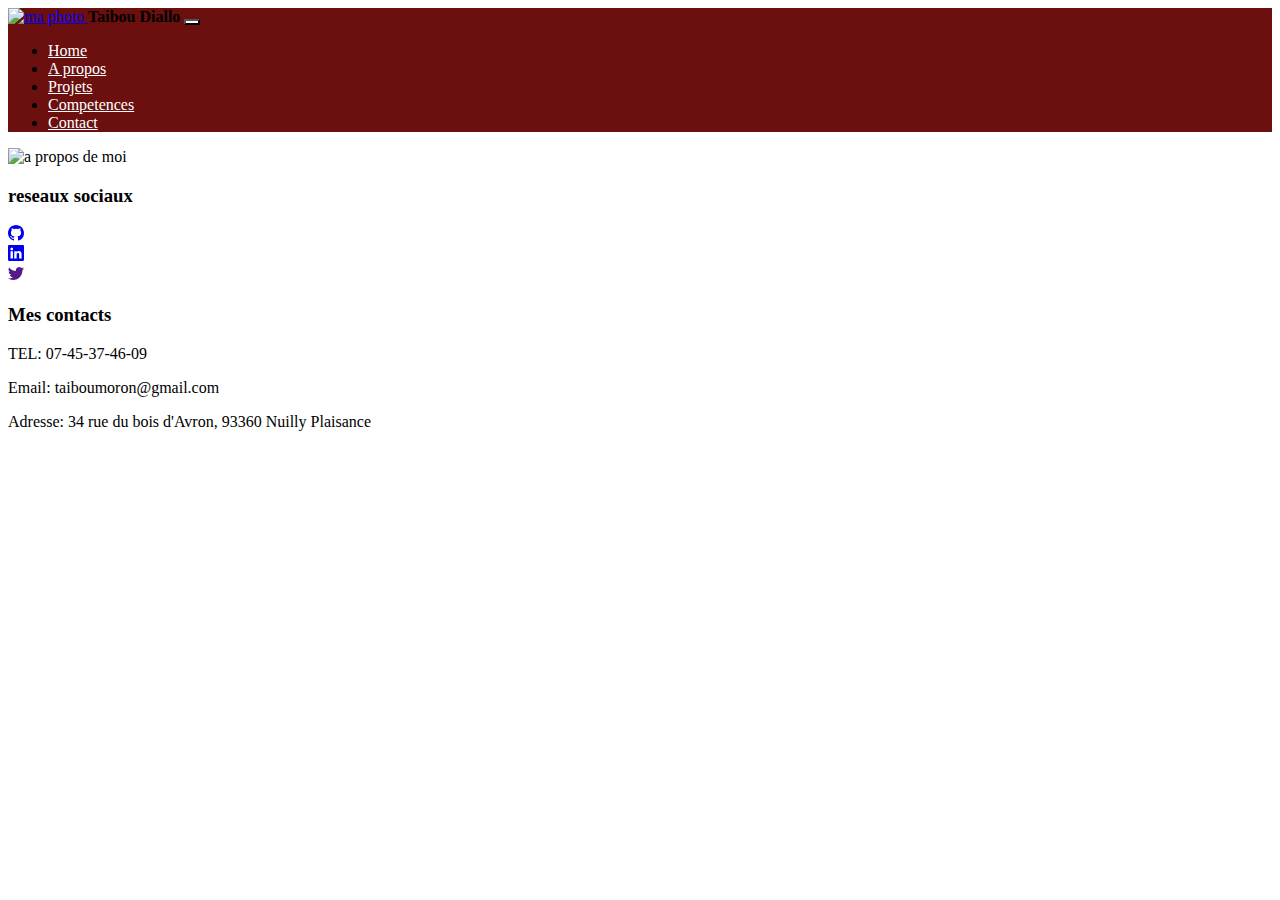
==== about.html @ 60ac05cd "Add files via upload" ====
<!DOCTYPE html>
<html lang="fr">

<head>
    <meta charset="UTF-8">
    <meta http-equiv="X-UA-Compatible" content="IE=edge">
    <meta name="viewport" content="width=device-width, initial-scale=1.0">
    <title>Mon Portfolio</title>
    <!--le css bootstrap-->
    <link rel="stylesheet" href="css/bootstrap.min.css">
    <!--mon css-->
    <link rel="stylesheet" href="css/style.css">
    <!--le js de bootstrap-->
    <script src="js/bootstrap.bundle.min.js" defer></script>


</head>

<body>

    <!-- la barre de navigation-->
    <header class="navbar fixed-top navbar-expand-md navbar-light" style="background-color: rgb(107, 15, 15);">
        <a href="#" class="navbar-brand">
            <!-- <video src="images/logo.mp4"></video> -->
            <img src="images/tais.jpg" alt="ma photo ">
        </a>
        <strong>
            <span>Taibou Diallo</span>
        </strong>
        <button type="button" class="navbar-toggler" data-bs-toggle="collapse" data-bs-target="#navbar-content"
            style="background-color: white;">
            <!--navbar-toggler-icon permet d'ajouter l'icon du button pour les ecrans les plus petits-->
            <span class="navbar-toggler-icon"></span>
        </button>
        <nav class="collapse navbar-collapse" id="navbar-content">
            <ul class="navbar-nav ms-auto">
                <li class="nav-item"><a class="nav-link" href="index.html" style="color: white;"> Home</a></li>
                <li class="nav-item"><a class="nav-link" href="about.html" style="color: white;">A propos</a></li>
                <li class="nav-item"><a class="nav-link" href="projet.html" style="color: white;">Projets</a></li>
                <li class="nav-item"><a class="nav-link" href="competence.html" style="color: white;">Competences</a>
                </li>
                <li class="nav-item"><a class="nav-link" href="contact.html" style="color: white;">Contact</a></li>
            </ul>
        </nav>
    </header>

    <div class="contenu">
        <div class="container-about">
            <diV class="col-8 offset-2">
                <div class="carousel-inner">
                    <div class="item">
                        <img src="images/profile.png" alt="a propos de moi" class="d-block w-100 img-fluid rounded">
                    </div>
                </div>
            </diV>
        </div>


        <div class="about">

        </div>

    </div>
    <footer>
        <div class="contenu-footer">
            <div class=" bloc colonne-reseaux_sociaux">
                <h3> reseaux sociaux</h3>
                <div class="colonne">
                    <!--lien de l'icone git hub sur bootstrap-->
                    <a href="https://github.com/Taibou-diallo/">
                        <svg xmlns="http://www.w3.org/2000/svg" width="16" height="16" fill="currentColor"
                            class="bi bi-github" viewBox="0 0 16 16">
                            <path
                                d="M8 0C3.58 0 0 3.58 0 8c0 3.54 2.29 6.53 5.47 7.59.4.07.55-.17.55-.38 0-.19-.01-.82-.01-1.49-2.01.37-2.53-.49-2.69-.94-.09-.23-.48-.94-.82-1.13-.28-.15-.68-.52-.01-.53.63-.01 1.08.58 1.23.82.72 1.21 1.87.87 2.33.66.07-.52.28-.87.51-1.07-1.78-.2-3.64-.89-3.64-3.95 0-.87.31-1.59.82-2.15-.08-.2-.36-1.02.08-2.12 0 0 .67-.21 2.2.82.64-.18 1.32-.27 2-.27.68 0 1.36.09 2 .27 1.53-1.04 2.2-.82 2.2-.82.44 1.1.16 1.92.08 2.12.51.56.82 1.27.82 2.15 0 3.07-1.87 3.75-3.65 3.95.29.25.54.73.54 1.48 0 1.07-.01 1.93-.01 2.2 0 .21.15.46.55.38A8.012 8.012 0 0 0 16 8c0-4.42-3.58-8-8-8z" />
                        </svg>
                    </a>
                </div>
                <div class="colonne">
                    <!--lien de l'icone de linkIdin sur bootstrap-->
                    <a href="https://linkedin.com/in/taibou-diallo-3a911b225">
                        <svg xmlns="http://www.w3.org/2000/svg" width="16" height="16" fill="currentColor"
                            class="bi bi-linkedin" viewBox="0 0 16 16">
                            <path
                                d="M0 1.146C0 .513.526 0 1.175 0h13.65C15.474 0 16 .513 16 1.146v13.708c0 .633-.526 1.146-1.175 1.146H1.175C.526 16 0 15.487 0 14.854V1.146zm4.943 12.248V6.169H2.542v7.225h2.401zm-1.2-8.212c.837 0 1.358-.554 1.358-1.248-.015-.709-.52-1.248-1.342-1.248-.822 0-1.359.54-1.359 1.248 0 .694.521 1.248 1.327 1.248h.016zm4.908 8.212V9.359c0-.216.016-.432.08-.586.173-.431.568-.878 1.232-.878.869 0 1.216.662 1.216 1.634v3.865h2.401V9.25c0-2.22-1.184-3.252-2.764-3.252-1.274 0-1.845.7-2.165 1.193v.025h-.016a5.54 5.54 0 0 1 .016-.025V6.169h-2.4c.03.678 0 7.225 0 7.225h2.4z" />
                        </svg>
                    </a>
                </div>
                <div class="colonne">
                    <!--lien de l'icone twitter sur bootstrap-->
                    <a href="">
                        <svg xmlns="http://www.w3.org/2000/svg" width="16" height="16" fill="currentColor"
                            class="bi bi-twitter" viewBox="0 0 16 16">
                            <path
                                d="M5.026 15c6.038 0 9.341-5.003 9.341-9.334 0-.14 0-.282-.006-.422A6.685 6.685 0 0 0 16 3.542a6.658 6.658 0 0 1-1.889.518 3.301 3.301 0 0 0 1.447-1.817 6.533 6.533 0 0 1-2.087.793A3.286 3.286 0 0 0 7.875 6.03a9.325 9.325 0 0 1-6.767-3.429 3.289 3.289 0 0 0 1.018 4.382A3.323 3.323 0 0 1 .64 6.575v.045a3.288 3.288 0 0 0 2.632 3.218 3.203 3.203 0 0 1-.865.115 3.23 3.23 0 0 1-.614-.057 3.283 3.283 0 0 0 3.067 2.277A6.588 6.588 0 0 1 .78 13.58a6.32 6.32 0 0 1-.78-.045A9.344 9.344 0 0 0 5.026 15z" />
                        </svg>
                    </a>
                </div>
            </div>
            <div class=" bloc colonne-contact">
                <h3> Mes contacts</h3>
                <p>TEL: 07-45-37-46-09</p>
                <p>Email: taiboumoron@gmail.com</p>
                <p> Adresse: 34 rue du bois d'Avron, 93360 Nuilly Plaisance</p>
            </div>
        </div>
    </footer>
</body>

</html>
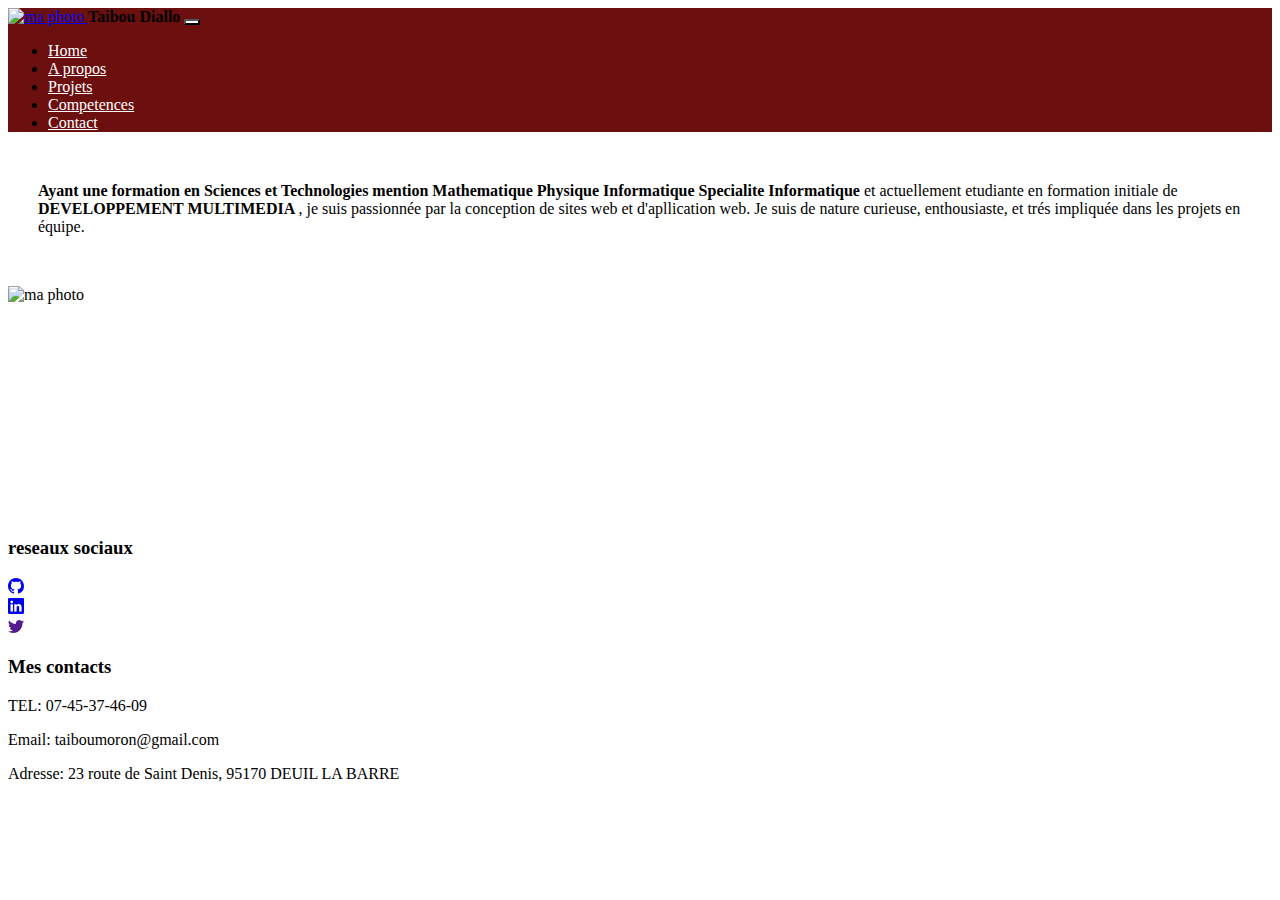
==== commit e75db8bc: "Update about.html" ====
--- a/about.html
+++ b/about.html
@@ -12,8 +12,6 @@
     <link rel="stylesheet" href="css/style.css">
     <!--le js de bootstrap-->
     <script src="js/bootstrap.bundle.min.js" defer></script>
-
-
 </head>
 
 <body>
@@ -44,25 +42,27 @@
         </nav>
     </header>
 
-    <div class="contenu">
-        <div class="container-about">
-            <diV class="col-8 offset-2">
-                <div class="carousel-inner">
-                    <div class="item">
-                        <img src="images/profile.png" alt="a propos de moi" class="d-block w-100 img-fluid rounded">
-                    </div>
-                </div>
-            </diV>
+    <div class="row" style="margin-top: 50px; margin-bottom: 250px;">
+        <div class="col-sm-8" style=" margin-left: 30px;">
+            <section class="page-content">
+                <article class="presentation">
+                    <p class="load text-center" style=" color:black;"><strong> Ayant une formation en Sciences et
+                            Technologies mention Mathematique Physique Informatique Specialite Informatique</strong> et
+                        actuellement etudiante en formation initiale de<strong> DEVELOPPEMENT MULTIMEDIA </strong>, je
+                        suis passionnée par
+                        la conception de sites web et d'apllication web. Je suis de nature curieuse, enthousiaste, et
+                        trés impliquée dans les projets en équipe.
+                    </p>
+                </article>
+            </section>
         </div>
+        <div class="card bg-secondaire" style="width: 10rem; height: 1px; margin-top: 50px;">
+            <img class="card-img-top" src="images/taibou (2).jpg" alt="ma photo">
+        </div>
+    </div>
 
-
-        <div class="about">
-
-        </div>
-
-    </div>
     <footer>
-        <div class="contenu-footer">
+        <div class=" contenu-footer">
             <div class=" bloc colonne-reseaux_sociaux">
                 <h3> reseaux sociaux</h3>
                 <div class="colonne">
@@ -77,7 +77,7 @@
                 </div>
                 <div class="colonne">
                     <!--lien de l'icone de linkIdin sur bootstrap-->
-                    <a href="https://linkedin.com/in/taibou-diallo-3a911b225">
+                    <a href="https://www.linkedin.com/in/taibou-diallo-3a911b225/">
                         <svg xmlns="http://www.w3.org/2000/svg" width="16" height="16" fill="currentColor"
                             class="bi bi-linkedin" viewBox="0 0 16 16">
                             <path
@@ -100,10 +100,10 @@
                 <h3> Mes contacts</h3>
                 <p>TEL: 07-45-37-46-09</p>
                 <p>Email: taiboumoron@gmail.com</p>
-                <p> Adresse: 34 rue du bois d'Avron, 93360 Nuilly Plaisance</p>
+                <p> Adresse: 23 route de Saint Denis, 95170 DEUIL LA BARRE</p>
             </div>
         </div>
     </footer>
 </body>
 
-</html>+</html>
